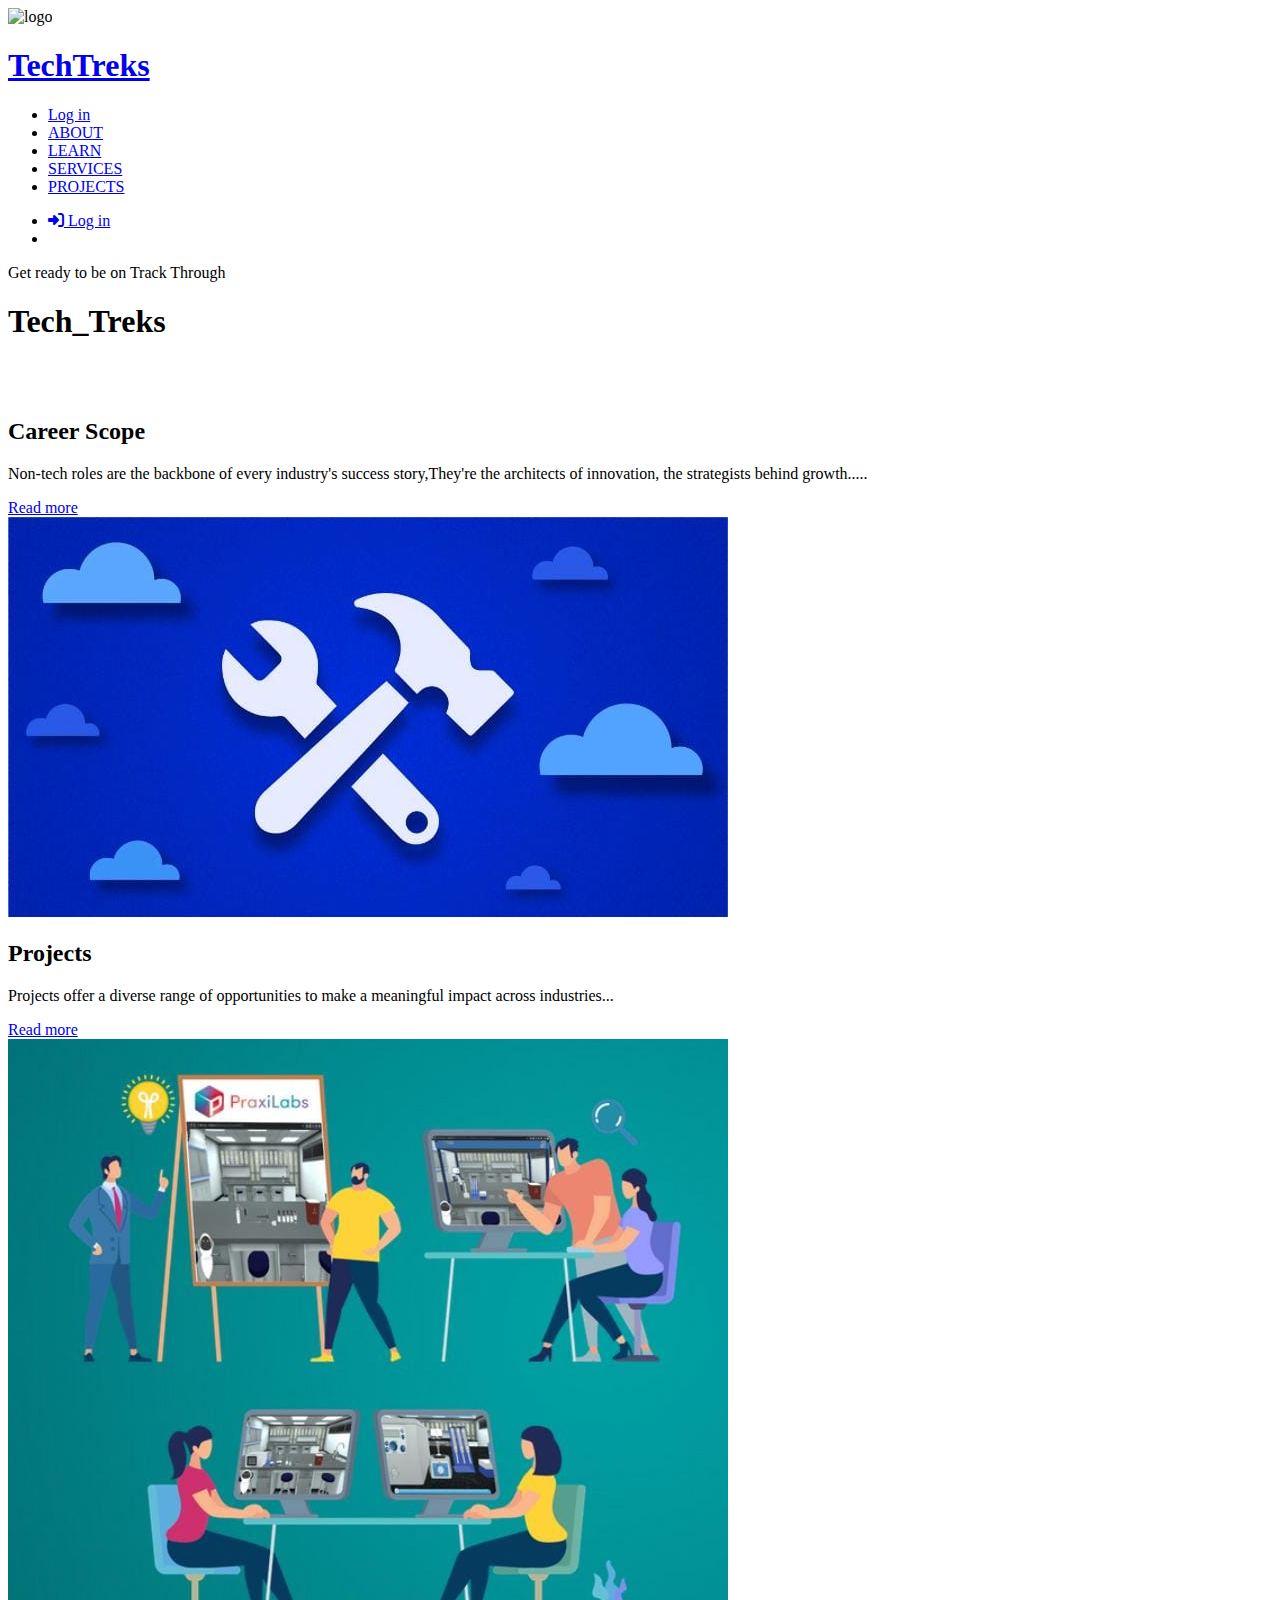
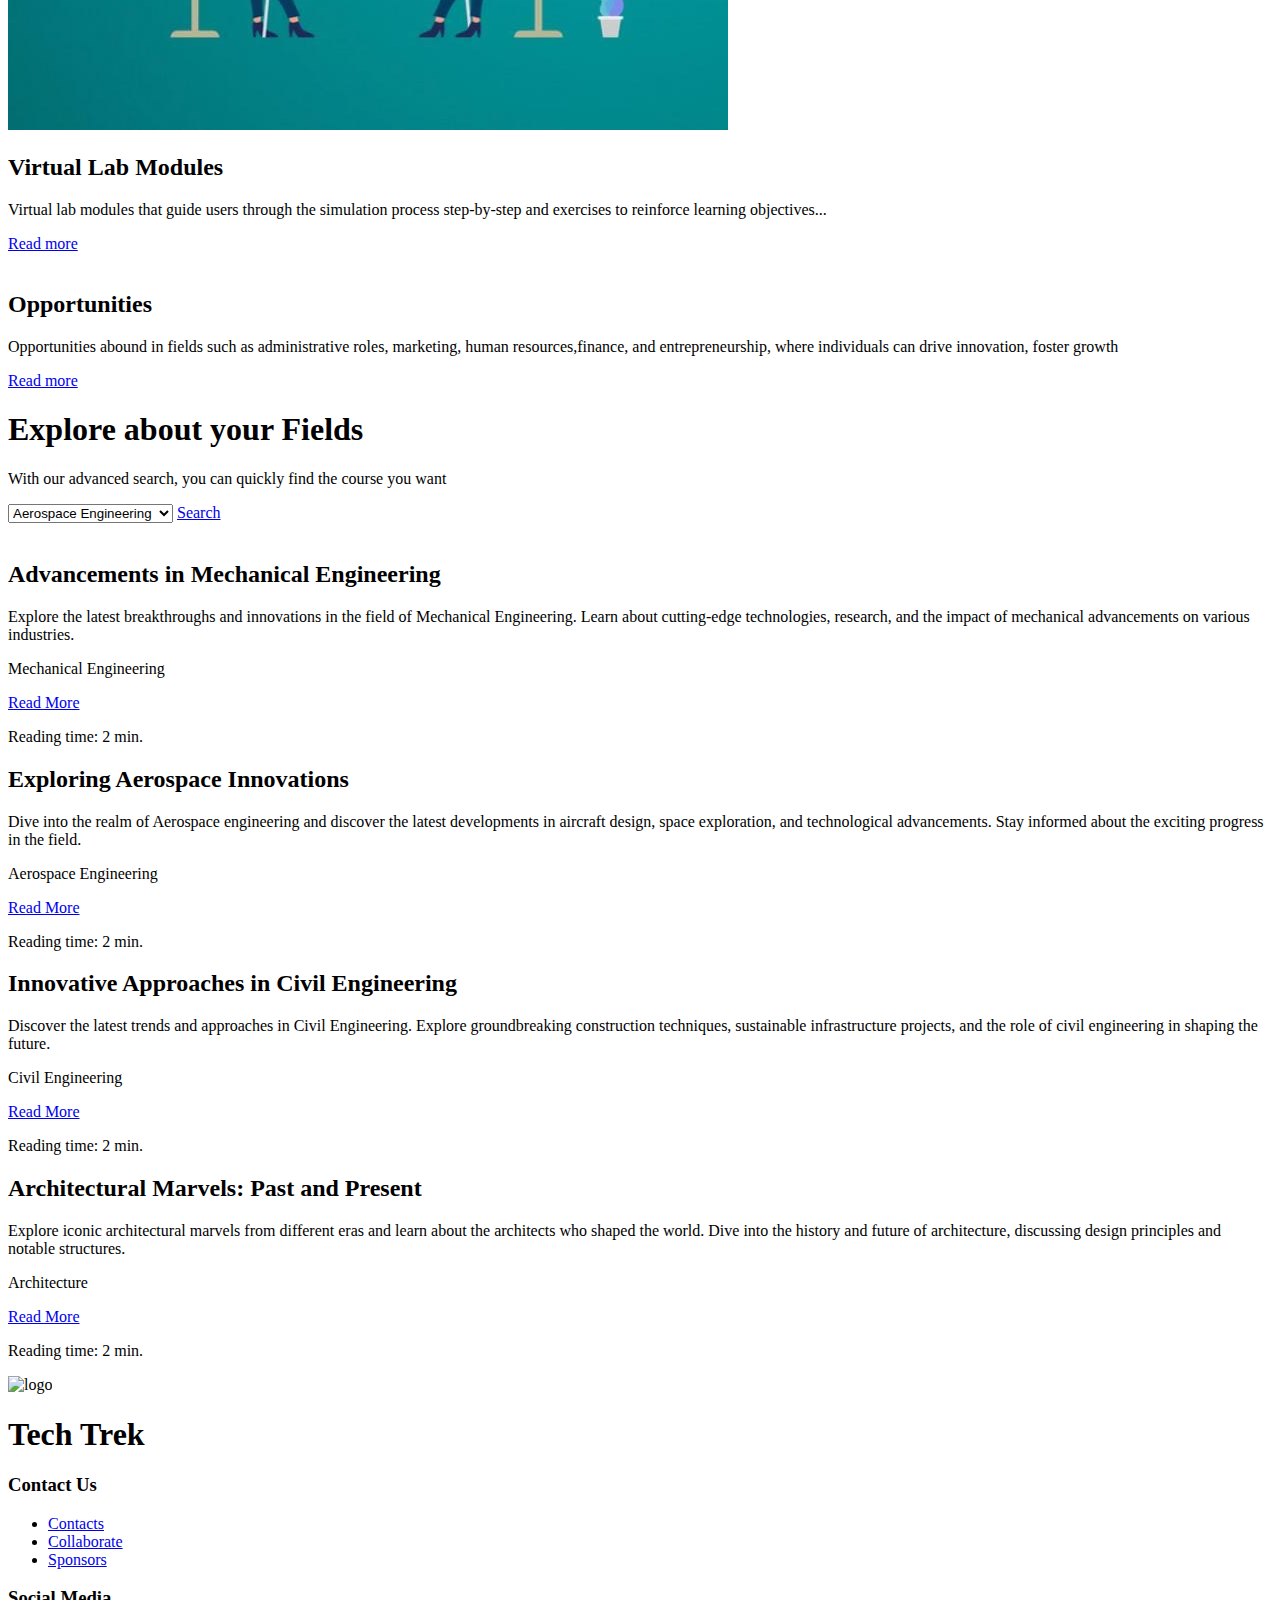
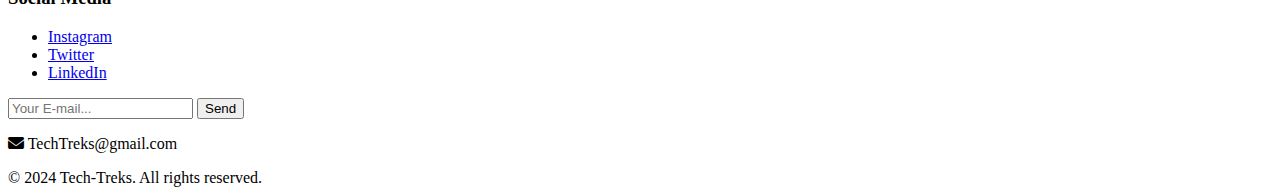
==== index.html @ 5cebafff "changed footer and content  added images" ====
<!DOCTYPE html>
<html lang="en">

<head>
    <meta charset="UTF-8" />
    <meta name="viewport" content="width=device-width, initial-scale=1.0" />
    <title>Tech-Treks</title>
    <link rel="stylesheet" href="style/style.css" />
    <link rel="stylesheet" href="style/adaptive.css" />
    <link rel="stylesheet" href="style/articles.css" />
    <link rel="stylesheet" href="https://cdnjs.cloudflare.com/ajax/libs/font-awesome/6.4.2/css/all.min.css" />
    <link href="https://unpkg.com/boxicons@2.1.4/css/boxicons.min.css" rel="stylesheet" />
    <link rel="icon" href="img/logo.png" />
</head>

<body>
    <header>
        <nav>
            <div class="logo">
                <img src="img/logo.png" alt="logo" />
                <a href="index.html">
                    <h1 class="tech">TechTreks</h1>
                </a>
            </div>
            <ul id="dropdown" class="nav-panel">
                <li class="btns">
                    <a href="register.html">Log in</a>
                </li>
                <li>
                    <a href="about-us.html">ABOUT</a>
                </li>
                <li>
                    <a href="courses.html">LEARN</a>
                </li>
                <li>
                    <a href="services.html">SERVICES</a>
                </li>
                <li>
                    <a href="projects.html">PROJECTS</a>
                </li>
            </ul>
            <ul>
                <li class="buttons">
                    <a href="register.html"><i class="fa-solid fa-right-to-bracket"></i> Log in</a>
                </li>
                <li class="navigation">
                    <span class="line"></span>
                    <span class="line"></span>
                    <span class="line"></span>
                </li>
            </ul>
        </nav>
    </header>

    <div class="main-container">
        <div class="main-text">
            <p class="main-p">Get ready to be on Track Through</p>
            <h1>Tech_Treks</h1>
            <script>
                window.embeddedChatbotConfig = {
                    chatbotId: "LrK1OeXHmz4C0BgZYdHim",
                    domain: "www.chatbase.co",
                };
            </script>
            <script src="https://www.chatbase.co/embed.min.js" chatbotId="LrK1OeXHmz4C0BgZYdHim"
                domain="www.chatbase.co" defer></script>
            <!-- <p class="main-p2"><a href="register.html"><span>Log in</span> to start</a></p> -->
        </div>
        <div class="main-img">
            <img src="img/main1.jpg" alt="" />
        </div>
    </div>

    <div class="courses">
        <!-- <h1>Check the most popular courses right now!</h1> -->
        <div class="cards">
            <div class="card">
                <img src="img/career.jpg" alt="" />
                <div class="card-content">
                    <div class="card-text">
                        <h2>Career Scope</h2>
                        <p>
                            Non-tech roles are the backbone of every industry's success
                            story,They're the architects of innovation, the strategists
                            behind growth.....
                        </p>
                        <div class="card-action">
                            <a href="/" class="button">Read more</a>
                        </div>
                    </div>
                </div>
            </div>
            <div class="card">
                <img src="img/project.jpg" alt="" />
                <div class="card-content">
                    <div class="card-text">
                        <h2>Projects</h2>
                        <p>
                            Projects offer a diverse range of opportunities to make a
                            meaningful impact across industries...
                        </p>
                        <div class="card-action">
                            <a href="#" class="button">Read more</a>
                        </div>
                    </div>
                </div>
            </div>
            <div class="card">
                <img src="img/virtual.jpg" alt="" />
                <div class="card-content">
                    <div class="card-text">
                        <h2>Virtual Lab Modules</h2>
                        <p>
                            Virtual lab modules that guide users through the simulation
                            process step-by-step and exercises to reinforce learning
                            objectives...
                        </p>
                        <div class="card-action">
                            <a href="virtualLabs.html" class="button">Read more</a>
                        </div>
                    </div>
                </div>
            </div>
            <div class="card">
                <img src="img/marketing.jpg" alt="" />
                <div class="card-content">
                    <div class="card-text">
                        <h2>Opportunities</h2>
                        <p>
                            Opportunities abound in fields such as administrative roles,
                            marketing, human resources,finance, and entrepreneurship, where
                            individuals can drive innovation, foster growth
                        </p>
                        <div class="card-action">
                            <a href="#" class="button">Read more</a>
                        </div>
                    </div>
                </div>
            </div>
        </div>
    </div>

    <div class="search-container">
        <h1>Explore about your Fields</h1>
        <div class="search">
            <div class="search-text">
                <p>
                    With our advanced search, you can quickly find the course you want
                </p>
                <div class="search-form">
                    <select id="courseDropdown">
                        <option value="aerospace">Aerospace Engineering</option>
                        <option value="civil">Civil Engineering</option>
                        <option value="mechanical">Mechanical Engineering</option>
                        <option value="architecture">Architecture</option>
                    </select>
                    <a href="#" onclick="searchCourse()">Search</a>
                </div>
            </div>
            <img src="img/search-img.jpg" alt="" />
        </div>
    </div>

    <div class="articles-container">
        <div class="articles">
            <div class="article">
                <h2>Advancements in Mechanical Engineering</h2>
                <p>
                    Explore the latest breakthroughs and innovations in the field of
                    Mechanical Engineering. Learn about cutting-edge technologies,
                    research, and the impact of mechanical advancements on various
                    industries.
                </p>
                <div class="article-desc">
                    <p class="topic">Mechanical Engineering</p>
                    <a href="https://example.com/mechanical-engineering-article" target="_blank">Read More</a>
                    <p>Reading time: 2 min.</p>
                </div>
            </div>

            <div class="article">
                <h2>Exploring Aerospace Innovations</h2>
                <p>
                    Dive into the realm of Aerospace engineering and discover the latest
                    developments in aircraft design, space exploration, and
                    technological advancements. Stay informed about the exciting
                    progress in the field.
                </p>
                <div class="article-desc">
                    <p class="topic">Aerospace Engineering</p>
                    <a href="https://example.com/aerospace-engineering-article" target="_blank">Read More</a>
                    <p>Reading time: 2 min.</p>
                </div>
            </div>

            <div class="article">
                <h2>Innovative Approaches in Civil Engineering</h2>
                <p>
                    Discover the latest trends and approaches in Civil Engineering.
                    Explore groundbreaking construction techniques, sustainable
                    infrastructure projects, and the role of civil engineering in
                    shaping the future.
                </p>
                <div class="article-desc">
                    <p class="topic">Civil Engineering</p>
                    <a href="https://example.com/civil-engineering-article" target="_blank">Read More</a>
                    <p>Reading time: 2 min.</p>
                </div>
            </div>

            <div class="article">
                <h2>Architectural Marvels: Past and Present</h2>
                <p>
                    Explore iconic architectural marvels from different eras and learn
                    about the architects who shaped the world. Dive into the history and
                    future of architecture, discussing design principles and notable
                    structures.
                </p>
                <div class="article-desc">
                    <p class="topic">Architecture</p>
                    <a href="https://example.com/architecture-article" target="_blank">Read More</a>
                    <p>Reading time: 2 min.</p>
                </div>
            </div>
        </div>
    </div>

    <footer>
        <div class="footer-logo">
            <img src="img/logo.png" alt="logo" />
            <h1>Tech Trek</h1>
        </div>
        <div class="footer-contact" id="contact-us">
            <h3>Contact Us</h3>
            <ul>
                <li><a href="/">Contacts</a></li>
                <li><a href="/">Collaborate</a></li>
                <li><a href="/">Sponsors</a></li>
            </ul>
        </div>
        <div class="footer-social">
            <h3>Social Media</h3>
            <ul>
                <li><a href="/">Instagram</a></li>
                <li><a href="/">Twitter</a></li>
                <li><a href="/">LinkedIn</a></li>
            </ul>
        </div>
        <div class="footer-subscribe">
            <form class="footer-action">
                <input type="email" placeholder="Your E-mail..." />
                <button type="submit">Send</button>
            </form>
            <p class="form-mail-section">
                <i class="fa-solid fa-envelope"></i> TechTreks@gmail.com
            </p>
        </div>
        <div class="footer-rights">© 2024 Tech-Treks. All rights reserved.</div>
    </footer>

    <script src="js/script.js"></script>
    <script>
        function searchCourse() {
            var selectedCourse = document.getElementById("courseDropdown").value;
            alert("Searching for " + selectedCourse);
            switch (selectedCourse) {
                case "aerospace":
                    window.location.href = "aero.html";
                    break;
                case "civil":
                    window.location.href = "civil.html";
                    break;
                case "mechanical":
                    window.location.href = "mech.html";
                    break;
                case "architecture":
                    window.location.href = "archie.html";
                    break;
                default:
                    // Handle other cases or show an error message
                    alert("Course not found");
            }
        }
    </script>
</body>

</html>
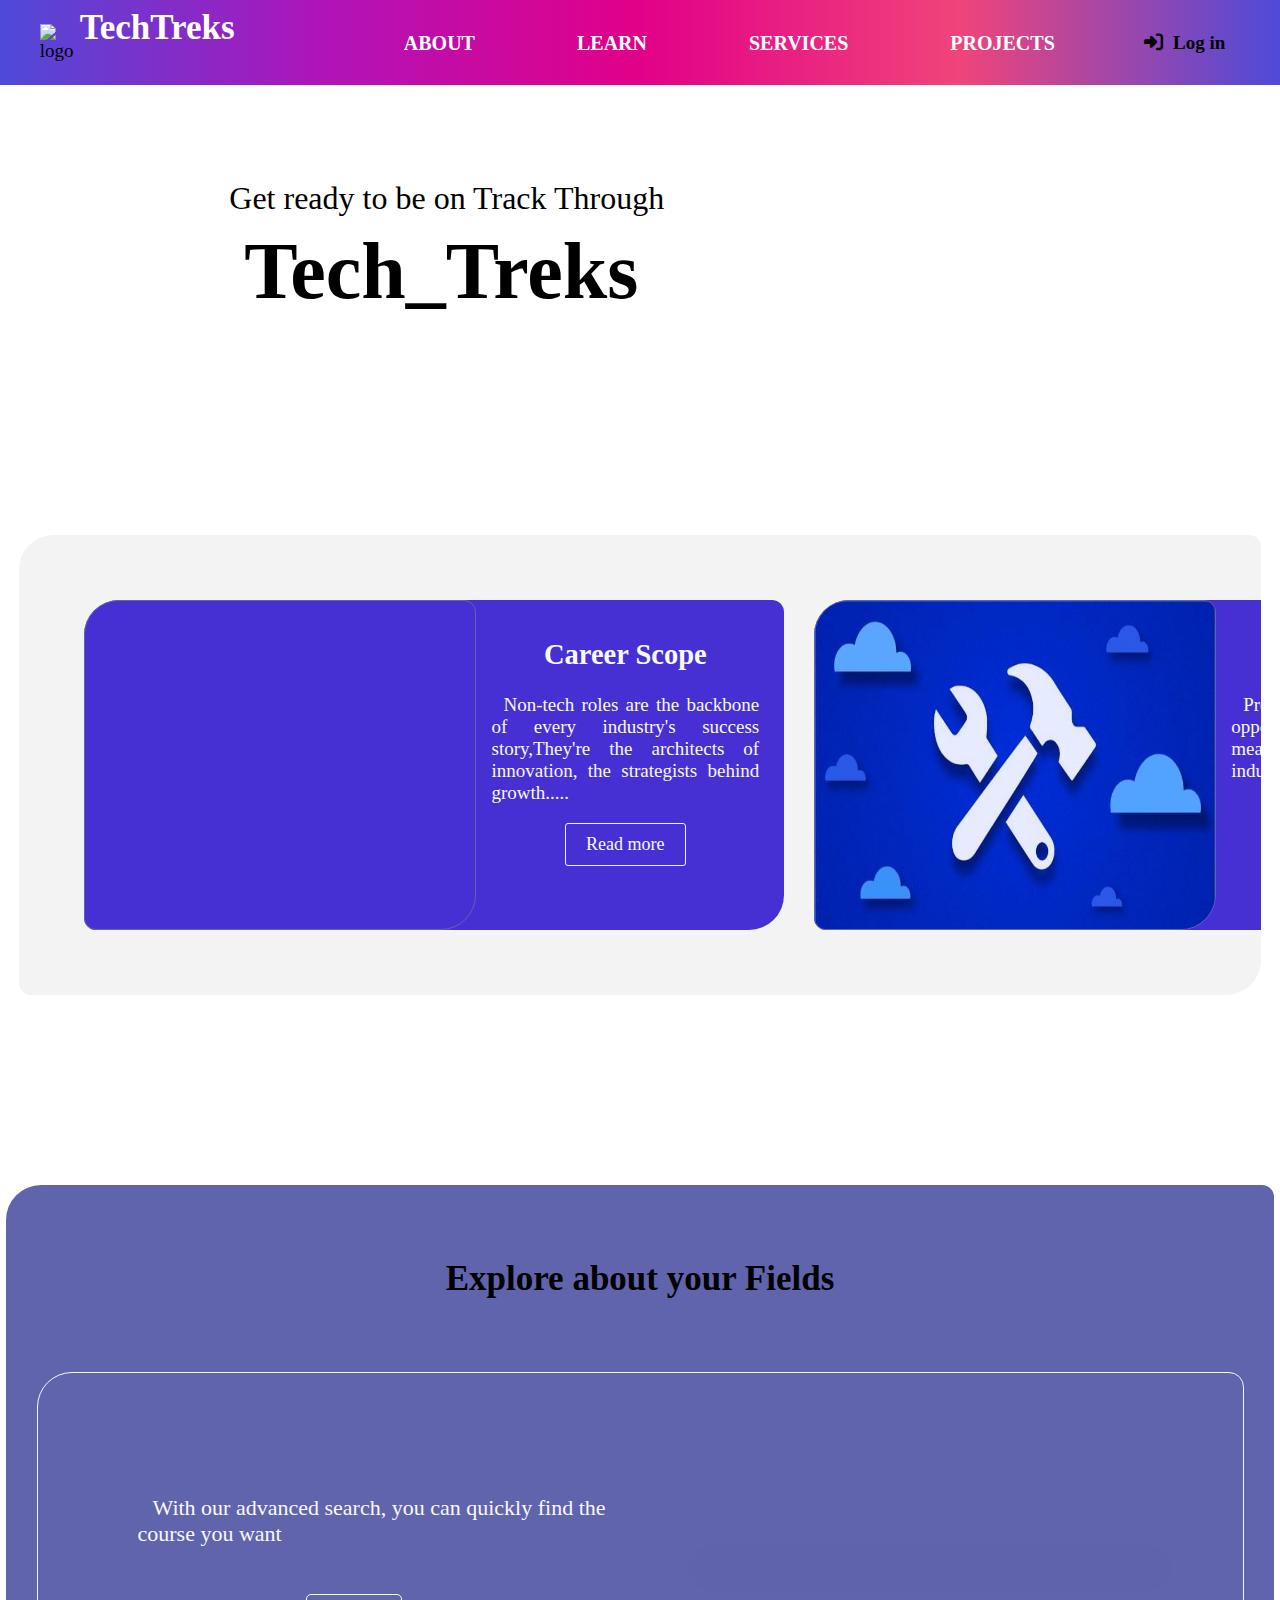
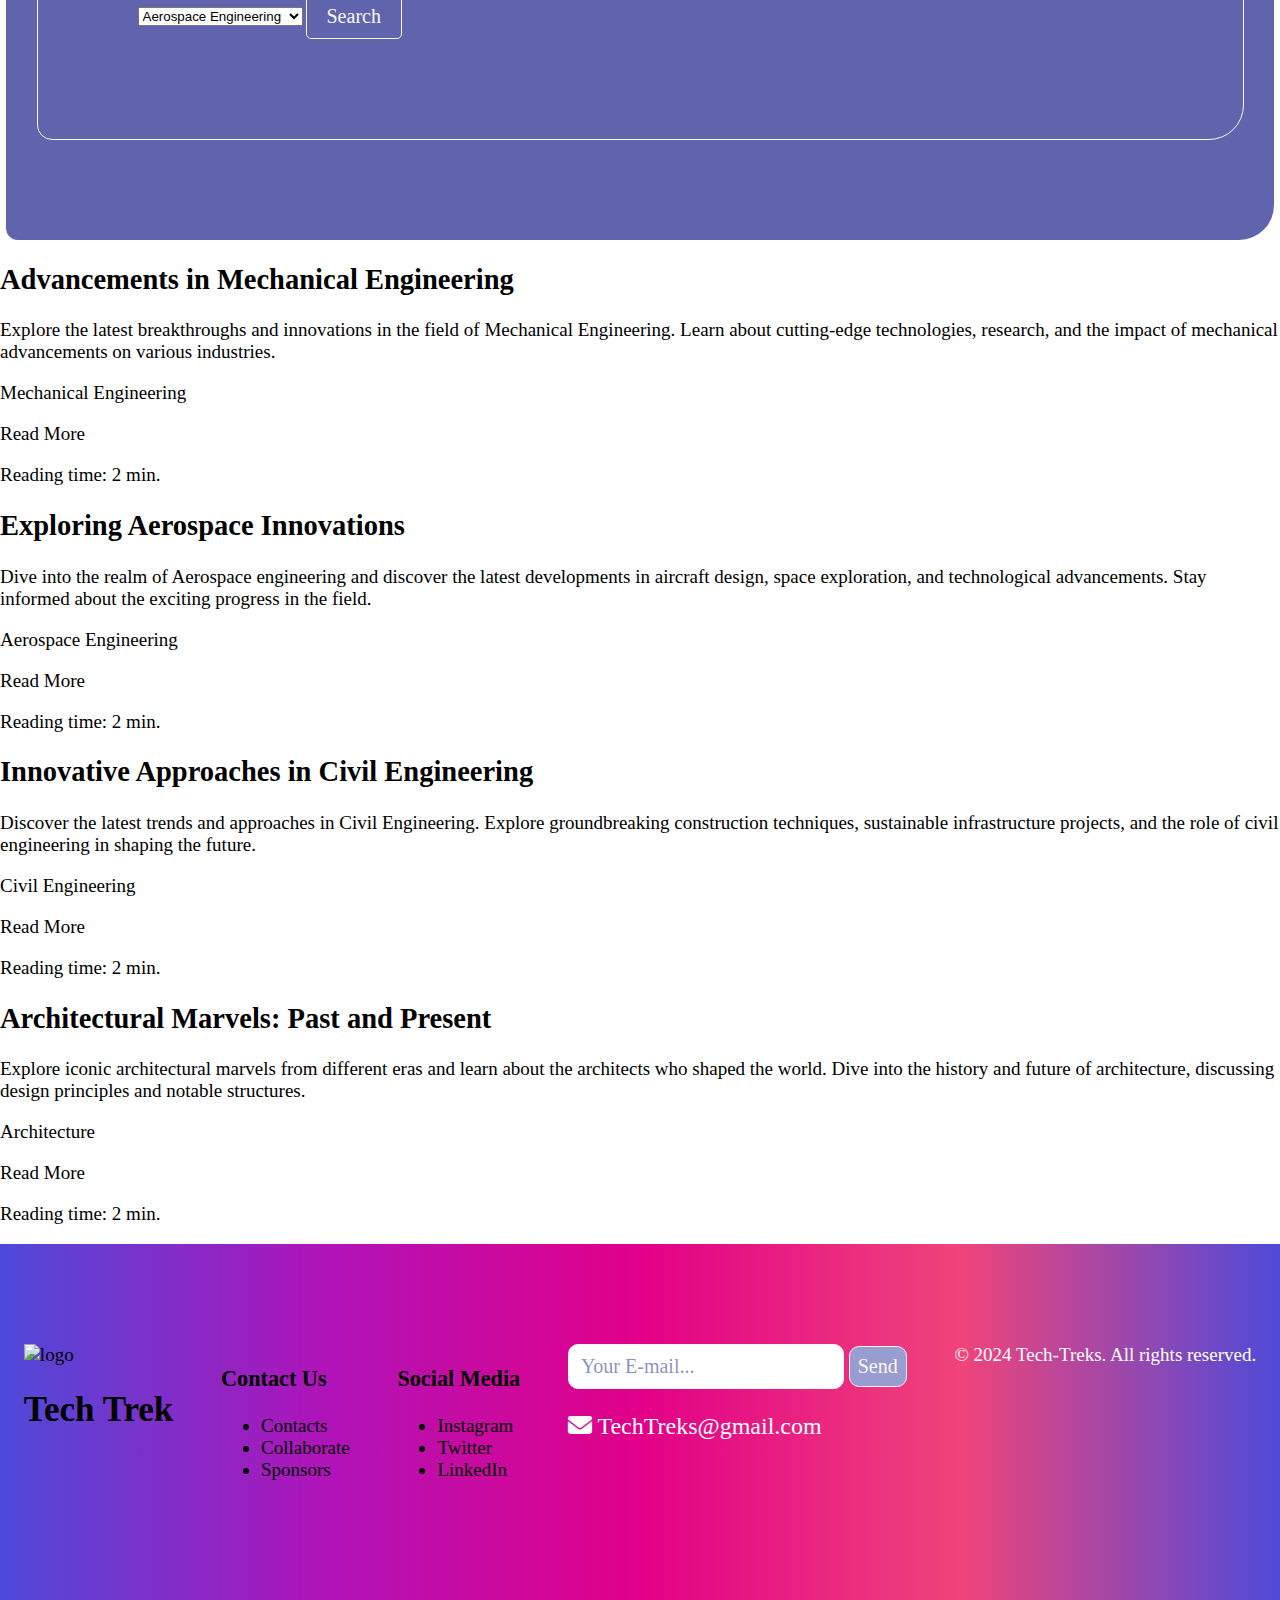
==== commit bd020530: "added project link" ====
--- a/index.html
+++ b/index.html
@@ -100,7 +100,7 @@
                             meaningful impact across industries...
                         </p>
                         <div class="card-action">
-                            <a href="#" class="button">Read more</a>
+                            <a href="projects.html" class="button">Read more</a>
                         </div>
                     </div>
                 </div>
--- a/style/style.css
+++ b/style/style.css
@@ -0,0 +1,614 @@
+@font-face {
+  font-family: "SOFIAPROSOFTBOLD";
+  src: local("SOFIAPROSOFTBOLD"),
+    url("../fonts/SOFIAPROSOFTBOLD.woff") format("woff");
+}
+
+@font-face {
+  font-family: "9Slide03SOFIAPROSOFTLIGHT";
+  src: local("9Slide03SOFIAPROSOFTLIGHT"),
+    url("../fonts/9Slide03SOFIAPROSOFTLIGHT.woff") format("woff");
+}
+
+:root {
+  --black: #1b1b1b;
+  --white: #f8f8f8;
+  --blue: #6064ad;
+  --grey: #f3f3f3;
+  --light-blue: #989cd0;
+}
+
+::-webkit-scrollbar {
+  width: 5px;
+}
+
+::-webkit-scrollbar-thumb {
+  background: #4e4ad9;
+  border-radius: 50px;
+}
+
+::-webkit-scrollbar-track {
+  background: #8d8d8d;
+}
+
+::-webkit-scrollbar:hover {
+  width: 10px;
+  transition: 1.5s ease;
+}
+
+body {
+  user-select: none;
+  margin: 0;
+  padding: 0;
+  overflow-x: hidden;
+  font-family: "9Slide03SOFIAPROSOFTLIGHT";
+  font-size: 19px;
+}
+
+div {
+  box-sizing: border-box;
+}
+
+nav {
+  display: flex;
+  justify-content: space-around;
+  align-items: center;
+  position: sticky;
+  /* background: hsl(285, 83%, 55%); */
+  background-image: linear-gradient(90deg,
+      #4e4ad9,
+      #af14b9,
+      #e20088,
+      #f0447a,
+      #4e4ad9);
+  height: 85px;
+}
+
+nav>ul {
+  display: flex;
+  list-style: none;
+  gap: 2px;
+  padding: 0;
+}
+
+nav>div>img {
+  width: 35px;
+  height: fit-content;
+  padding: 39px 5px;
+}
+
+.logo {
+  display: flex;
+  align-items: start;
+}
+
+h1 {
+  font-family: "SOFIAPROSOFTBOLD";
+  font-size: 35px;
+  color: black;
+}
+
+.tech {
+  color: white;
+}
+
+a {
+  text-decoration: none;
+  color: black;
+}
+
+#dropdown {
+  font-size: 20px;
+}
+
+.nav-panel>li>a {
+  overflow: hidden;
+  color: white;
+  text-decoration: none;
+  font-family: "9Slide03SOFIAPROSOFTLIGHT";
+  font-weight: 900;
+  display: block;
+  position: relative;
+  margin-left: 100px;
+  line-height: 30px;
+}
+
+.nav-panel>li>a::after {
+  content: "";
+  position: absolute;
+  bottom: 1px;
+  left: 0;
+  width: 0px;
+  height: 2px;
+  background-image: linear-gradient(to left,
+      #fff,
+      #4e4ad9,
+      #af14b9,
+      #fff,
+      #e20088,
+      #e7a4b9,
+      #ffffff);
+  background-size: 200%;
+  border-radius: 50px;
+  transition: 0.7s ease;
+  animation: anim 2s linear infinite;
+}
+
+.nav-panel>li>a:hover::after {
+  width: 150px;
+}
+
+@keyframes anim {
+  from {
+    background-position: 400%;
+  }
+
+  to {
+    background-position: 0%;
+  }
+}
+
+nav>ul {
+  margin: 0;
+}
+
+nav>ul:nth-child(3) {
+  display: flex;
+  align-items: center;
+}
+
+nav>ul:nth-child(3)>li>a {
+  padding: 10px 20px;
+  border-radius: 3px;
+  font-weight: 600;
+  display: flex;
+  gap: 10px;
+  align-items: center;
+}
+
+nav .navigation {
+  display: none;
+}
+
+nav .btns {
+  display: none;
+}
+
+.buttons>a {
+  transition: 0.6s ease;
+}
+
+.buttons>a:hover {
+  background-color: black;
+  color: white;
+}
+
+.main-container {
+  margin: 50px 0;
+  display: flex;
+
+  justify-content: space-around;
+  align-items: center;
+}
+
+.main-text {
+  border-radius: 45px 7px;
+  padding: 12px 35px 20px;
+  transition: 0.6s ease;
+  border: 1px solid #ffffff;
+}
+
+.main-text:hover {
+  border: 1px solid #1b1b1b;
+  box-shadow: 12px 12px 20px 1.2px var(--grey);
+}
+
+.main-text>h1 {
+  font-size: 80px;
+  line-height: 0;
+
+  box-sizing: border-box;
+  padding-left: 15px;
+}
+
+.main-p {
+  font-family: "9Slide03SOFIAPROSOFTLIGHT" !important;
+  font-size: 32px;
+}
+
+.main-p2 {
+  text-align: right;
+  font-size: 20px;
+}
+
+.main-p2>a>span {
+  color: #4e4ad9;
+  font-family: "SOFIAPROSOFTBOLD";
+}
+
+.main-img {
+  margin: 15px 0;
+}
+
+.main-img>img {
+  border-radius: 15px;
+  box-shadow: 14px 14px 20px 1.2px #b9bac3;
+}
+
+.courses {
+  margin: 100px 0;
+  display: flex;
+  flex-direction: column;
+  align-items: center;
+}
+
+.courses>h1 {
+  text-align: center;
+}
+
+.cards {
+  padding: 65px;
+  margin: 90px;
+  display: flex;
+  border-radius: 35px 12px;
+  width: 97%;
+  gap: 30px;
+  overflow-x: scroll;
+  background-color: var(--grey);
+}
+
+.cards::-webkit-scrollbar {
+  display: none;
+}
+
+.card {
+  display: flex;
+  justify-content: space-between;
+  width: 700px;
+  height: 330px;
+  border-radius: 35px 12px;
+  background: #4630d4;
+  color: var(--white);
+  gap: 15px;
+  transition: 0.6s ease;
+}
+
+.card>img {
+  border-radius: 35px 12px;
+  border: #6064ad 1px solid;
+  width: 400px;
+}
+
+.card:hover {
+  box-shadow: 12px 12px 30px 1px #a7a7a7;
+  transform: scale(1.001) translate(-5px, -5px);
+}
+
+.card-content {
+  width: 300px;
+}
+
+.card-text {
+  padding: 15px 25px 15px 0;
+}
+
+.card-text>h2 {
+  text-align: center;
+}
+
+.card-text>p {
+  text-indent: 12px;
+  font-size: 19px;
+  text-align: justify;
+}
+
+.card-span {
+  display: inline-block;
+}
+
+.card-action {
+  display: flex;
+  justify-content: center;
+  margin-top: 10px;
+}
+
+.card-action>a {
+  color: var(--white);
+  border: 1px solid var(--white);
+  font-size: 18px;
+  padding: 10px 20px;
+  border-radius: 3px;
+
+  font-family: "SOFIAPROSOFTBOLD";
+  transition: 0.6s ease;
+}
+
+.card-action>a:hover {
+  background-color: #989cd0;
+  color: var(--blue);
+  border: 1px solid var(--white);
+}
+
+.search-container {
+  display: flex;
+  flex-direction: column;
+  justify-content: space-around;
+  align-items: center;
+  background-color: var(--blue);
+  color: var(--white);
+  font-size: 22px;
+  padding: 50px 0;
+  border-radius: 35px 12px;
+  width: 99%;
+  margin: auto;
+}
+
+.search {
+  display: flex;
+  justify-content: space-between;
+  align-items: center;
+  margin: 50px 0;
+  gap: 55px;
+  box-sizing: border-box;
+
+  padding: 100px;
+  border-radius: 35px 15px;
+  border: 1px var(--white) solid;
+}
+
+.search>img {
+  width: 450px;
+  border-radius: 12px;
+  box-shadow: 12px 12px 20px 0.5px #4e518e;
+}
+
+.search-text {
+  width: 500px;
+  display: flex;
+  flex-direction: column;
+  gap: 25px;
+}
+
+.search-text>p {
+  text-indent: 15px;
+}
+
+.search-form {
+  display: flex;
+  align-items: center;
+  gap: 3px;
+}
+
+.search-form>input {
+  padding: 10px 12px 10px 35px;
+  width: 250px;
+  font-size: 20px;
+  color: #6064ad;
+  border: 1px solid var(--white);
+  border-radius: 5px;
+  outline: none;
+}
+
+.search-form>input::-webkit-input-placeholder {
+  color: #6064adb8;
+  font-family: "9Slide03SOFIAPROSOFTLIGHT";
+}
+
+.search-form i {
+  position: absolute;
+  color: #6064ad;
+  padding-left: 9px;
+  font-size: 18px;
+}
+
+.search-form>a {
+  color: var(--white);
+  border: 1px solid var(--white);
+
+  font-size: 20px;
+  padding: 10px 20px;
+  border-radius: 5px;
+  background-color: var(--blue);
+  transition: 0.6s ease;
+  font-family: "SOFIAPROSOFTBOLD";
+}
+
+.search-form>a:hover {
+  background-color: var(--light-blue);
+  color: var(--blue);
+}
+
+.about-us-container {
+  margin: 100px 10px;
+  padding: 50px;
+  display: flex;
+  justify-content: space-around;
+  align-items: center;
+  gap: 50px;
+  border-radius: 35px 12px;
+  width: 99%;
+
+  border: 1px solid var(--blue);
+}
+
+.about-us-container>img {
+  box-sizing: border-box;
+  border-radius: 35px 12px;
+  width: 600px;
+  box-shadow: 12px 12px 10px 0.5px #5a5da175;
+}
+
+.about-us-text {
+  padding: 0 70px;
+  justify-content: center;
+}
+
+.about-us-text>h1 {
+  text-align: center;
+  margin-bottom: 50px;
+}
+
+.about-us-text-block>h2 {
+  padding: 0 25px;
+}
+
+.about-us-text-block>p {
+  font-size: 20px;
+  text-indent: 15px;
+  text-align: justify;
+}
+
+footer {
+  display: flex;
+  justify-content: space-around;
+  align-items: start;
+  background-image: linear-gradient(90deg,
+      #4e4ad9,
+      #af14b9,
+      #e20088,
+      #f0447a,
+      #4e4ad9);
+  padding: 100px 0;
+}
+
+.footer-1 {
+  display: flex;
+  flex-direction: column;
+  gap: 45px;
+  align-items: center;
+}
+
+.footer-logo-cont {
+  display: flex;
+  align-items: center;
+  border-radius: 35px 5px;
+  background-color: var(--white);
+  padding: 0 13px;
+}
+
+.payment-cont {
+  display: flex;
+  flex-direction: column;
+  padding: 7px 20px;
+  background-color: var(--light-blue);
+  border-radius: 5px;
+  line-height: 0;
+  font-size: 20px;
+  color: #4e518e;
+  align-items: center;
+  opacity: 0.5;
+}
+
+.payment-cont:hover {
+  opacity: 1;
+}
+
+.payment-cont>img {
+  width: 70px;
+  border-radius: 15px;
+}
+
+.footer-logo-cont>img {
+  width: 30px;
+}
+
+.footer-2 {
+  display: flex;
+  flex-direction: column;
+  text-align: center;
+  color: white;
+}
+
+.footer-2 ul {
+  display: flex;
+  flex-direction: column;
+  align-items: start;
+  gap: 15px;
+}
+
+.footer-2 a {
+  color: var(--white);
+  display: flex;
+  gap: 15px;
+}
+
+.footer-3 {
+  display: flex;
+  flex-direction: column;
+  text-align: center;
+  color: white;
+}
+
+.footer-3 ul {
+  display: flex;
+  flex-direction: column;
+  align-items: start;
+  gap: 15px;
+}
+
+.footer-3 a {
+  color: var(--white);
+  display: flex;
+  gap: 15px;
+}
+
+.form-mail-section {
+  color: white;
+  font-size: 24px;
+  font-weight: 200;
+}
+
+.footer-action>input {
+  padding: 10px 12px;
+  width: 250px;
+  font-size: 20px;
+  color: #6064ad;
+  border: 1px solid var(--white);
+  border-radius: 10px;
+}
+
+.footer-action>input::-webkit-input-placeholder {
+  color: #6064adb8;
+  font-family: "9Slide03SOFIAPROSOFTLIGHT";
+}
+
+.footer-action>button {
+  color: var(--white);
+  border: 1px solid var(--white);
+  background-color: var(--light-blue);
+  font-size: 20px;
+  padding: 8px 8px;
+  border-radius: 10px;
+  transition: 0.6s ease;
+  font-family: "SOFIAPROSOFTBOLD";
+}
+
+.footer-action>button:hover {
+  background-color: var(--blue);
+}
+
+.footer-rights {
+  color: white;
+}
+
+.gallery-section {
+  display: flex;
+  flex-wrap: wrap;
+  justify-content: center;
+  gap: 20px;
+  padding: 20px;
+}
+
+.video-container {
+  position: relative;
+  width: 560px;
+  /* Set the width of your video container */
+  height: 315px;
+  /* Set the height of your video container */
+}
+
+.video-container iframe {
+  width: 100%;
+  height: 100%;
+  border: 0;
+}